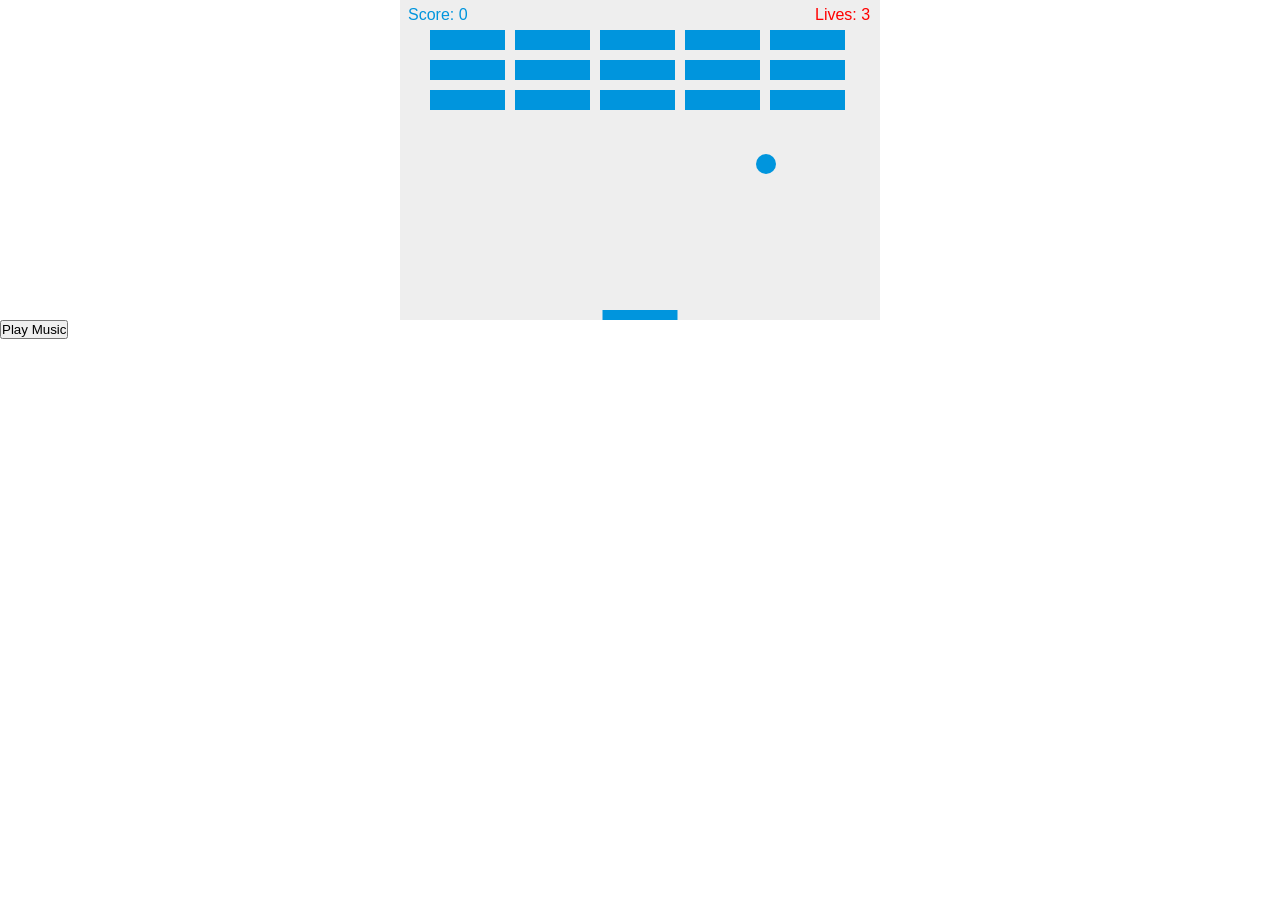
==== Breakout-JavaScript/index.html @ 4d0d77b4 "Add files via upload" ====
<!DOCTYPE html>
<html lang="en-US">
    <head>
        <meta charset="utf-8"> 
        <title>GameDev Canvas Workshop</title>
        <style>
            *{
                padding: 0;
                margin: 0;
            }
            canvas{
                background: #eee;
                display: block;
                margin: 0 auto;
            }
        </style>
    </head>
    <body>
        <canvas id="MyCanvas" width="480" height="320"></canvas>
        <audio id="musix" loop autoplay>
            <source src="song-game.wav" type="audio/wav">
        </audio>
        <button onclick="document.getElementById('musix').play()">Play Music</button>
        <script>
            const canvas = document.getElementById("MyCanvas");
            const ctx = canvas.getContext("2d");
            let x = canvas.width / 2;
            let y = canvas.height - 30;
            let dx = 2;
            let dy = -2;
            const ballRadius = 10;
            var ballColor = "#0095DD";
            const paddleHeight = 10;
            const paddleWidth = 75;
            let paddleX = (canvas.width - paddleWidth) / 2;
            let rightPressed = false;
            let leftPressed = false;
            let interval = 0;
            const brickRowCount = 3;
            const brickColumnCount = 5;
            const brickWidth = 75;
            const brickHeight = 20;
            const brickPadding = 10;
            const brickOffsetTop = 30;
            const brickOffsetLeft = 30;
            let score = 0;
            let lives = 3;
            let bricks = [];

            for (let c = 0; c < brickColumnCount; c++) {
                bricks[c] = [];
                for (let r = 0; r < brickRowCount; r++) {
                    bricks[c][r] = { x: 0, y:0, status: 1 };
                }
            }



            function getRandomColor() {
            return `#${Math.floor(Math.random() * 16777215).toString(16)}`;
            }

            function drawBricks() {
                for (let c = 0; c < brickColumnCount; c++){
                    for (let r = 0; r < brickRowCount; r++) {
                        if (bricks[c][r].status === 1) {
                            const brickX = c * (brickWidth + brickPadding) + brickOffsetLeft;
                            const brickY = r * (brickHeight + brickPadding) + brickOffsetTop;
                            bricks[c][r].x = brickX;
                            bricks[c][r].y = brickY;
                            ctx.beginPath();
                            ctx.rect(brickX, brickY, brickWidth, brickHeight)
                            ctx.fillStyle = "#0095DD";
                            ctx.fill();
                            ctx.closePath();
                        }
                    }
                }
            }

            function drawPaddle() {
            ctx.beginPath();
            ctx.rect(paddleX, canvas.height - paddleHeight, paddleWidth, paddleHeight);
            ctx.fillStyle = "#0095DD";
            ctx.fill();
            ctx.closePath();
            }


            function drawBall() {
            ctx.beginPath();
            ctx.arc(x, y, ballRadius, 0, Math.PI * 2);
            ctx.fillStyle = ballColor;
            ctx.fill();
            ctx.closePath();
            }
            
            function draw() {
            ctx.clearRect(0, 0, canvas.width, canvas.height);
            drawBricks();
            drawBall();
            drawPaddle();
            drawScore();
            drawLives();
            collisionDetection();
            x += dx;
            y += dy;

            if (x + dx > canvas.width-ballRadius || x + dx < ballRadius) {
            dx = -dx;
            ballColor = getRandomColor();
            }

            if (y + dy < ballRadius) {
            dy = -dy;
            ballColor = getRandomColor();
            } else if (y + dy > canvas.height-ballRadius) {
                if (x > paddleX && x < paddleX + paddleWidth) {
                    dy = -dy;
                } else{
                    lives--;
                    if (!lives){
                        alert("GAME OVER");
                        document.location.reload();
                    } else {
                        x = canvas.width / 2;
                        y = canvas.height - 30;
                        dx = 2;
                        dy = -2;
                        paddleX = (canvas.width - paddleWidth) / 2;
                    }


                }
            } 

            if (rightPressed) {
              paddleX = Math.min(paddleX + 7, canvas.width - paddleWidth);
            } else if (leftPressed) {
              paddleX = Math.max(paddleX - 7, 0);
            }

            requestAnimationFrame(draw);
            }

            document.addEventListener("keydown", keyDownHandler, false);
            document.addEventListener("keyup", keyUpHandler, false);
            document.addEventListener("mousemove", mouseMoveHandler, false); 


            function mouseMoveHandler(e) {
                const relativeX = e.clientX - canvas.offsetLeft;
                if (relativeX > 0 && relativeX < canvas.width){
                    paddleX = relativeX - paddleWidth / 2;
                }
            }

            function keyDownHandler(e) {
                if (e.key === "Right" || e.key === "ArrowRight") {
                rightPressed = true;
                } else if (e.key === "Left" || e.key === "ArrowLeft") {
                leftPressed = true;
                }
            }

            function keyUpHandler(e) {
                if (e.key === "Right" || e.key === "ArrowRight") {
                rightPressed = false;
                } else if (e.key === "Left" || e.key === "ArrowLeft") {
                leftPressed = false;
                }
            }

            function collisionDetection() {
                for (let c = 0; c < brickColumnCount; c++){
                    for (let r = 0; r < brickRowCount; r++){
                        const b = bricks[c][r];
                        if (b.status === 1) {
                            if (x > b.x && x < b.x + brickWidth && y > b.y && y < b.y + brickHeight) {
                                dy = -dy;
                                b.status = 0;
                                score++;
                                if (score === brickRowCount * brickColumnCount) {
                                    alert("YOU HAVE WON, CONGRATULATIONS!");
                                    document.location.reload();
                                }
                            }
                        }
                    }
                }
            }


            function drawScore() {
                ctx.font = "16px Arial";
                ctx.fillStyle = "0095DD";
                ctx.fillText(`Score: ${score}`, 8, 20)
            }

            function drawLives() {
                ctx.font = "16px Arial"
                ctx.fillStyle = "#ff0000"
                ctx.fillText(`Lives: ${lives}`, canvas.width - 65, 20)
            }

            draw();


        </script>

    </body>







</html>
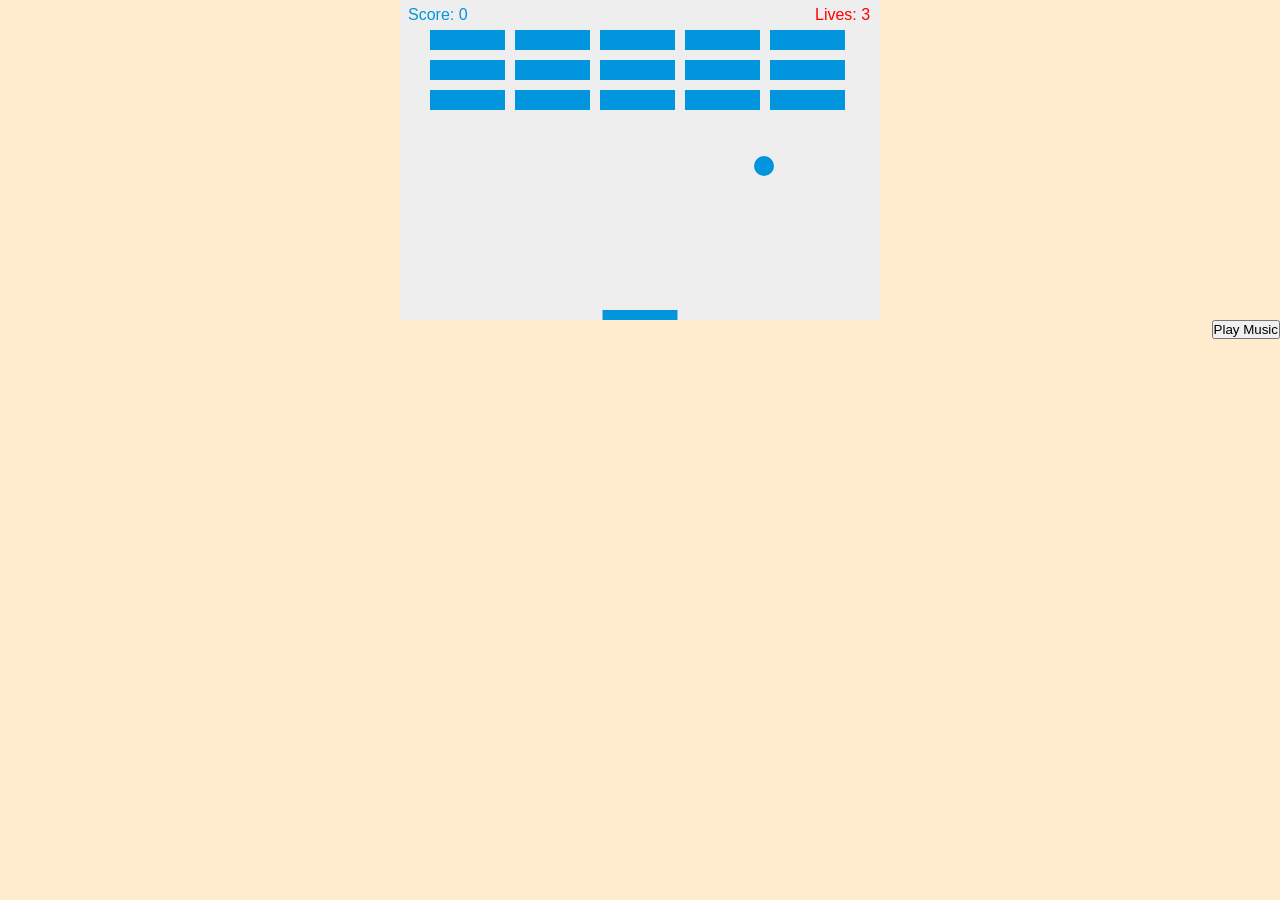
==== commit 0945b3ae: "Add files via upload" ====
--- a/Breakout-JavaScript/index.html
+++ b/Breakout-JavaScript/index.html
@@ -12,6 +12,15 @@
                 background: #eee;
                 display: block;
                 margin: 0 auto;
+            }
+            body {
+                background-color: blanchedalmond;
+                color: #4682B4;
+                font-family: "Cascadia Mono", monospace;
+            }
+            button{
+                display: inline;
+                float: right;
             }
         </style>
     </head>
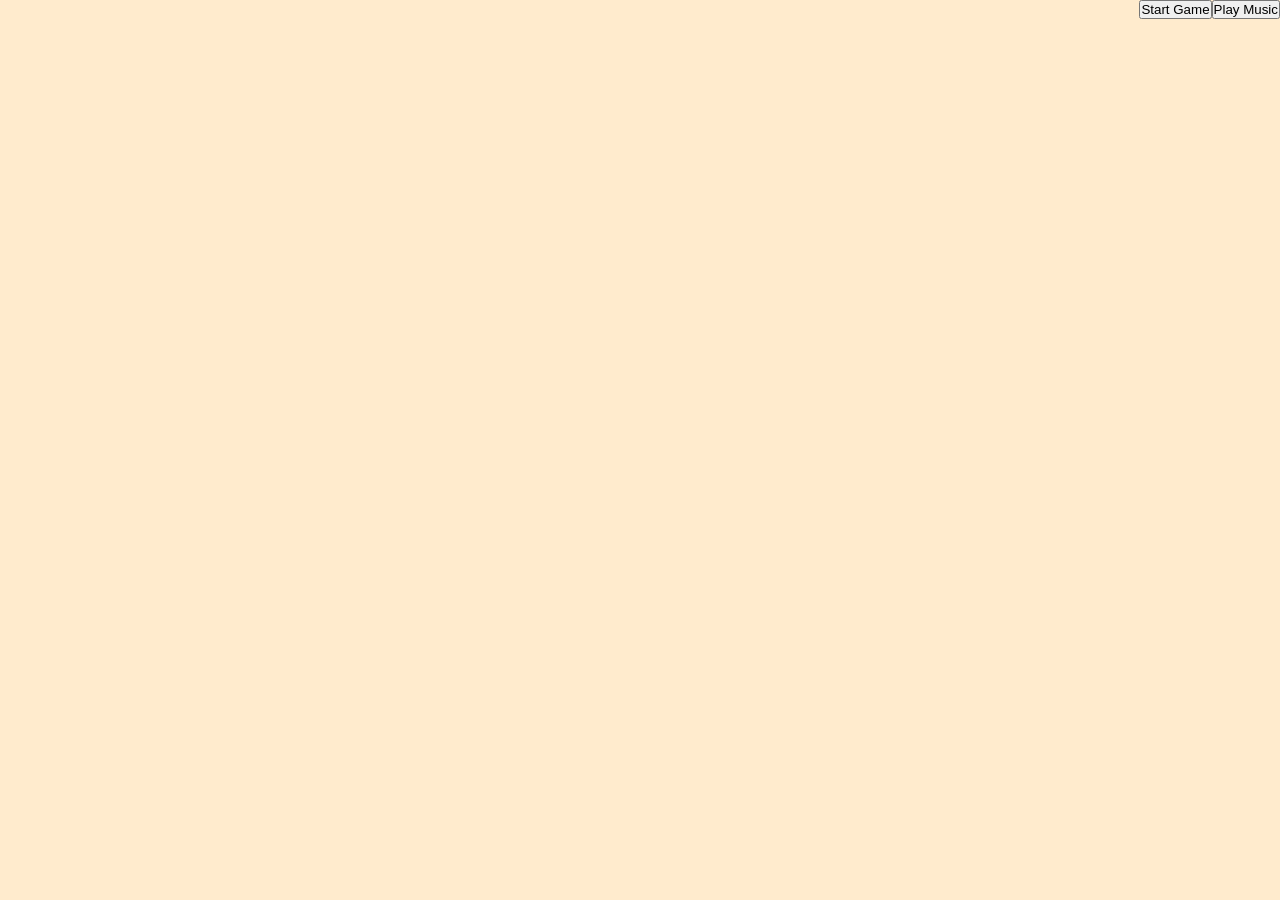
==== commit a7a1343a: "Add files via upload" ====
--- a/Breakout-JavaScript/index.html
+++ b/Breakout-JavaScript/index.html
@@ -10,7 +10,7 @@
             }
             canvas{
                 background: #eee;
-                display: block;
+                display: none;
                 margin: 0 auto;
             }
             body {
@@ -26,17 +26,19 @@
     </head>
     <body>
         <canvas id="MyCanvas" width="480" height="320"></canvas>
+        <audio id="explode" src="explosion.wav"></audio>
         <audio id="musix" loop autoplay>
-            <source src="song-game.wav" type="audio/wav">
+            <source src="Sergio_27s Magic Dustbin.mp3" type="audio/mp3">
         </audio>
         <button onclick="document.getElementById('musix').play()">Play Music</button>
+        <button id="startButton">Start Game</button>
         <script>
             const canvas = document.getElementById("MyCanvas");
             const ctx = canvas.getContext("2d");
             let x = canvas.width / 2;
             let y = canvas.height - 30;
-            let dx = 2;
-            let dy = -2;
+            let dx = 1.5;
+            let dy = -1.5;
             const ballRadius = 10;
             var ballColor = "#0095DD";
             const paddleHeight = 10;
@@ -52,8 +54,10 @@
             const brickPadding = 10;
             const brickOffsetTop = 30;
             const brickOffsetLeft = 30;
+            var brickColor = "#0095DD"
             let score = 0;
-            let lives = 3;
+            let lives = 5;
+            let isGameRunning = false;
             let bricks = [];
 
             for (let c = 0; c < brickColumnCount; c++) {
@@ -63,7 +67,9 @@
                 }
             }
 
-
+            function getRandomSpeedMod() {
+                return (Math.random() * 0.2) - 0.1; 
+            }
 
             function getRandomColor() {
             return `#${Math.floor(Math.random() * 16777215).toString(16)}`;
@@ -79,7 +85,7 @@
                             bricks[c][r].y = brickY;
                             ctx.beginPath();
                             ctx.rect(brickX, brickY, brickWidth, brickHeight)
-                            ctx.fillStyle = "#0095DD";
+                            ctx.fillStyle = brickColor;
                             ctx.fill();
                             ctx.closePath();
                         }
@@ -105,6 +111,7 @@
             }
             
             function draw() {
+            if (!isGameRunning) return; 
             ctx.clearRect(0, 0, canvas.width, canvas.height);
             drawBricks();
             drawBall();
@@ -116,16 +123,16 @@
             y += dy;
 
             if (x + dx > canvas.width-ballRadius || x + dx < ballRadius) {
-            dx = -dx;
+            dx = -dx + getRandomSpeedMod();
             ballColor = getRandomColor();
             }
 
             if (y + dy < ballRadius) {
-            dy = -dy;
+            dy = -dy + getRandomSpeedMod();
             ballColor = getRandomColor();
             } else if (y + dy > canvas.height-ballRadius) {
                 if (x > paddleX && x < paddleX + paddleWidth) {
-                    dy = -dy;
+                    dy = -dy + getRandomSpeedMod();
                 } else{
                     lives--;
                     if (!lives){
@@ -134,8 +141,8 @@
                     } else {
                         x = canvas.width / 2;
                         y = canvas.height - 30;
-                        dx = 2;
-                        dy = -2;
+                        dx = Math.abs(dx);
+                        dy = Math.abs(dy) * -1;
                         paddleX = (canvas.width - paddleWidth) / 2;
                     }
 
@@ -152,10 +159,17 @@
             requestAnimationFrame(draw);
             }
 
+            
             document.addEventListener("keydown", keyDownHandler, false);
             document.addEventListener("keyup", keyUpHandler, false);
             document.addEventListener("mousemove", mouseMoveHandler, false); 
-
+            document.getElementById("startButton").addEventListener("click", startGame);
+
+            function startGame() {
+                isGameRunning = true;
+                canvas.style.display = "block";
+                draw();
+            }
 
             function mouseMoveHandler(e) {
                 const relativeX = e.clientX - canvas.offsetLeft;
@@ -169,6 +183,11 @@
                 rightPressed = true;
                 } else if (e.key === "Left" || e.key === "ArrowLeft") {
                 leftPressed = true;
+                } else if (e.key === "Escape") {
+                    isGameRunning = !isGameRunning ;
+                    if (!isGameRunning) {
+                        alert("game paused press start to continue");
+                    }
                 }
             }
 
@@ -188,10 +207,11 @@
                             if (x > b.x && x < b.x + brickWidth && y > b.y && y < b.y + brickHeight) {
                                 dy = -dy;
                                 b.status = 0;
+                                document.getElementById("explode").play();
                                 score++;
-                                if (score === brickRowCount * brickColumnCount) {
-                                    alert("YOU HAVE WON, CONGRATULATIONS!");
-                                    document.location.reload();
+                                if (score % 15 === 0) {
+                                    alert("Next round");
+                                    screenClear();
                                 }
                             }
                         }
@@ -199,6 +219,20 @@
                 }
             }
 
+
+            function screenClear() {
+                brickColor = getRandomColor();
+            dx = Math.abs(dx) + 0.5;
+            dy = Math.abs(dy) + 0.5;               
+                x = canvas.width / 2;
+                y = canvas.height - 30;
+                paddleX = (canvas.width - paddleWidth) / 2;
+                for (let c = 0; c < brickColumnCount; c++) {
+                    for (let r = 0; r < brickRowCount; r++) {
+                        bricks[c][r].status = 1; 
+                    }
+                }
+            }
 
             function drawScore() {
                 ctx.font = "16px Arial";
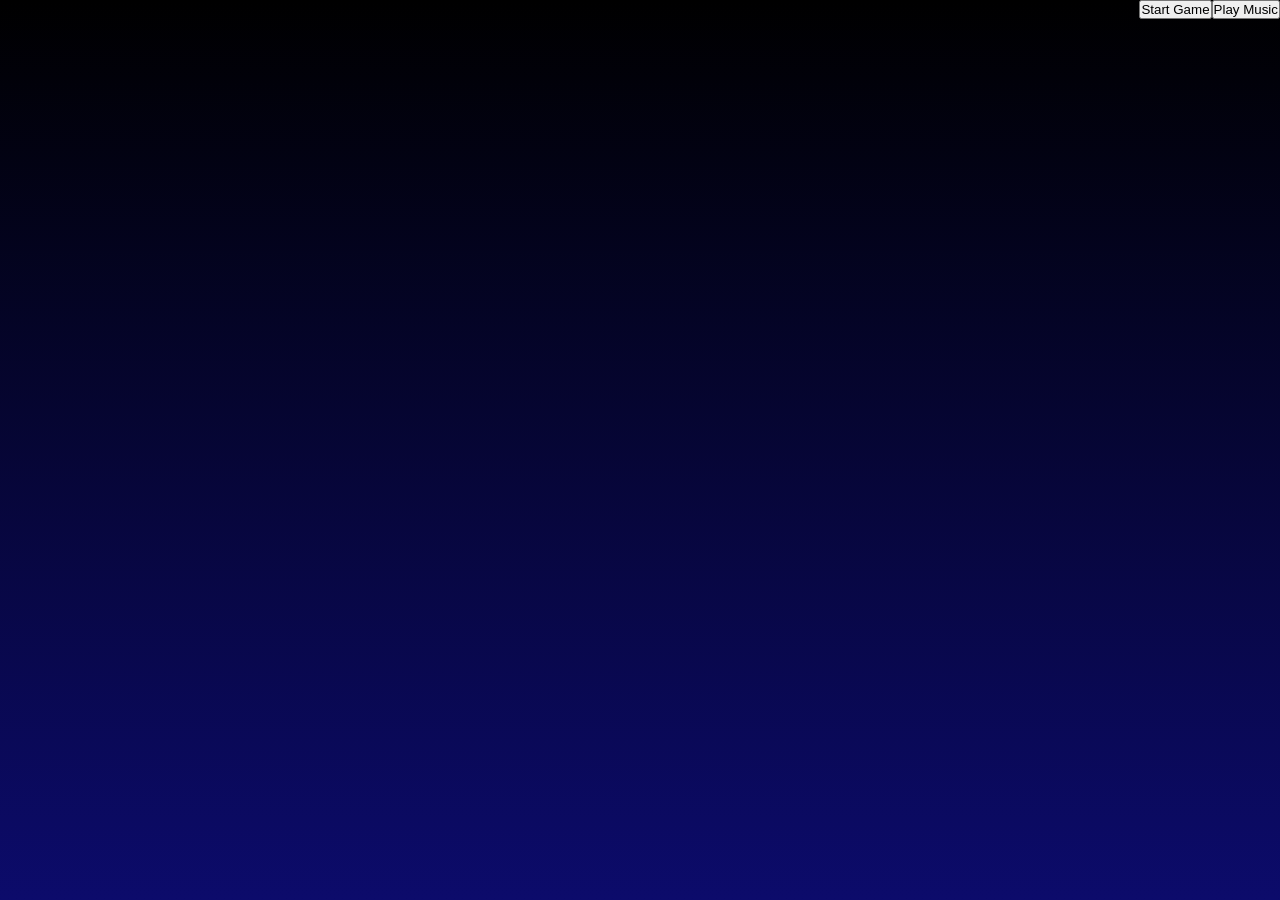
==== commit e0e31cd8: "Updated css stylesheet and buttons for all pages" ====
--- a/Breakout-JavaScript/index.html
+++ b/Breakout-JavaScript/index.html
@@ -1,262 +1,326 @@
-<!DOCTYPE html>
-<html lang="en-US">
-    <head>
-        <meta charset="utf-8"> 
-        <title>GameDev Canvas Workshop</title>
-        <style>
-            *{
-                padding: 0;
-                margin: 0;
-            }
-            canvas{
-                background: #eee;
-                display: none;
-                margin: 0 auto;
-            }
-            body {
-                background-color: blanchedalmond;
-                color: #4682B4;
-                font-family: "Cascadia Mono", monospace;
-            }
-            button{
-                display: inline;
-                float: right;
-            }
-        </style>
-    </head>
-    <body>
-        <canvas id="MyCanvas" width="480" height="320"></canvas>
-        <audio id="explode" src="explosion.wav"></audio>
-        <audio id="musix" loop autoplay>
-            <source src="Sergio_27s Magic Dustbin.mp3" type="audio/mp3">
-        </audio>
-        <button onclick="document.getElementById('musix').play()">Play Music</button>
-        <button id="startButton">Start Game</button>
-        <script>
-            const canvas = document.getElementById("MyCanvas");
-            const ctx = canvas.getContext("2d");
-            let x = canvas.width / 2;
-            let y = canvas.height - 30;
-            let dx = 1.5;
-            let dy = -1.5;
-            const ballRadius = 10;
-            var ballColor = "#0095DD";
-            const paddleHeight = 10;
-            const paddleWidth = 75;
-            let paddleX = (canvas.width - paddleWidth) / 2;
-            let rightPressed = false;
-            let leftPressed = false;
-            let interval = 0;
-            const brickRowCount = 3;
-            const brickColumnCount = 5;
-            const brickWidth = 75;
-            const brickHeight = 20;
-            const brickPadding = 10;
-            const brickOffsetTop = 30;
-            const brickOffsetLeft = 30;
-            var brickColor = "#0095DD"
-            let score = 0;
-            let lives = 5;
-            let isGameRunning = false;
-            let bricks = [];
-
-            for (let c = 0; c < brickColumnCount; c++) {
-                bricks[c] = [];
-                for (let r = 0; r < brickRowCount; r++) {
-                    bricks[c][r] = { x: 0, y:0, status: 1 };
-                }
-            }
-
-            function getRandomSpeedMod() {
-                return (Math.random() * 0.2) - 0.1; 
-            }
-
-            function getRandomColor() {
-            return `#${Math.floor(Math.random() * 16777215).toString(16)}`;
-            }
-
-            function drawBricks() {
-                for (let c = 0; c < brickColumnCount; c++){
-                    for (let r = 0; r < brickRowCount; r++) {
-                        if (bricks[c][r].status === 1) {
-                            const brickX = c * (brickWidth + brickPadding) + brickOffsetLeft;
-                            const brickY = r * (brickHeight + brickPadding) + brickOffsetTop;
-                            bricks[c][r].x = brickX;
-                            bricks[c][r].y = brickY;
-                            ctx.beginPath();
-                            ctx.rect(brickX, brickY, brickWidth, brickHeight)
-                            ctx.fillStyle = brickColor;
-                            ctx.fill();
-                            ctx.closePath();
-                        }
-                    }
-                }
-            }
-
-            function drawPaddle() {
-            ctx.beginPath();
-            ctx.rect(paddleX, canvas.height - paddleHeight, paddleWidth, paddleHeight);
-            ctx.fillStyle = "#0095DD";
-            ctx.fill();
-            ctx.closePath();
-            }
-
-
-            function drawBall() {
-            ctx.beginPath();
-            ctx.arc(x, y, ballRadius, 0, Math.PI * 2);
-            ctx.fillStyle = ballColor;
-            ctx.fill();
-            ctx.closePath();
-            }
-            
-            function draw() {
-            if (!isGameRunning) return; 
-            ctx.clearRect(0, 0, canvas.width, canvas.height);
-            drawBricks();
-            drawBall();
-            drawPaddle();
-            drawScore();
-            drawLives();
-            collisionDetection();
-            x += dx;
-            y += dy;
-
-            if (x + dx > canvas.width-ballRadius || x + dx < ballRadius) {
-            dx = -dx + getRandomSpeedMod();
-            ballColor = getRandomColor();
-            }
-
-            if (y + dy < ballRadius) {
-            dy = -dy + getRandomSpeedMod();
-            ballColor = getRandomColor();
-            } else if (y + dy > canvas.height-ballRadius) {
-                if (x > paddleX && x < paddleX + paddleWidth) {
-                    dy = -dy + getRandomSpeedMod();
-                } else{
-                    lives--;
-                    if (!lives){
-                        alert("GAME OVER");
-                        document.location.reload();
-                    } else {
-                        x = canvas.width / 2;
-                        y = canvas.height - 30;
-                        dx = Math.abs(dx);
-                        dy = Math.abs(dy) * -1;
-                        paddleX = (canvas.width - paddleWidth) / 2;
-                    }
-
-
-                }
-            } 
-
-            if (rightPressed) {
-              paddleX = Math.min(paddleX + 7, canvas.width - paddleWidth);
-            } else if (leftPressed) {
-              paddleX = Math.max(paddleX - 7, 0);
-            }
-
-            requestAnimationFrame(draw);
-            }
-
-            
-            document.addEventListener("keydown", keyDownHandler, false);
-            document.addEventListener("keyup", keyUpHandler, false);
-            document.addEventListener("mousemove", mouseMoveHandler, false); 
-            document.getElementById("startButton").addEventListener("click", startGame);
-
-            function startGame() {
-                isGameRunning = true;
-                canvas.style.display = "block";
-                draw();
-            }
-
-            function mouseMoveHandler(e) {
-                const relativeX = e.clientX - canvas.offsetLeft;
-                if (relativeX > 0 && relativeX < canvas.width){
-                    paddleX = relativeX - paddleWidth / 2;
-                }
-            }
-
-            function keyDownHandler(e) {
-                if (e.key === "Right" || e.key === "ArrowRight") {
-                rightPressed = true;
-                } else if (e.key === "Left" || e.key === "ArrowLeft") {
-                leftPressed = true;
-                } else if (e.key === "Escape") {
-                    isGameRunning = !isGameRunning ;
-                    if (!isGameRunning) {
-                        alert("game paused press start to continue");
-                    }
-                }
-            }
-
-            function keyUpHandler(e) {
-                if (e.key === "Right" || e.key === "ArrowRight") {
-                rightPressed = false;
-                } else if (e.key === "Left" || e.key === "ArrowLeft") {
-                leftPressed = false;
-                }
-            }
-
-            function collisionDetection() {
-                for (let c = 0; c < brickColumnCount; c++){
-                    for (let r = 0; r < brickRowCount; r++){
-                        const b = bricks[c][r];
-                        if (b.status === 1) {
-                            if (x > b.x && x < b.x + brickWidth && y > b.y && y < b.y + brickHeight) {
-                                dy = -dy;
-                                b.status = 0;
-                                document.getElementById("explode").play();
-                                score++;
-                                if (score % 15 === 0) {
-                                    alert("Next round");
-                                    screenClear();
-                                }
-                            }
-                        }
-                    }
-                }
-            }
-
-
-            function screenClear() {
-                brickColor = getRandomColor();
-            dx = Math.abs(dx) + 0.5;
-            dy = Math.abs(dy) + 0.5;               
-                x = canvas.width / 2;
-                y = canvas.height - 30;
-                paddleX = (canvas.width - paddleWidth) / 2;
-                for (let c = 0; c < brickColumnCount; c++) {
-                    for (let r = 0; r < brickRowCount; r++) {
-                        bricks[c][r].status = 1; 
-                    }
-                }
-            }
-
-            function drawScore() {
-                ctx.font = "16px Arial";
-                ctx.fillStyle = "0095DD";
-                ctx.fillText(`Score: ${score}`, 8, 20)
-            }
-
-            function drawLives() {
-                ctx.font = "16px Arial"
-                ctx.fillStyle = "#ff0000"
-                ctx.fillText(`Lives: ${lives}`, canvas.width - 65, 20)
-            }
-
-            draw();
-
-
-        </script>
-
-    </body>
-
-
-
-
-
-
-
-</html>+<!DOCTYPE html>
+<html lang="en-US">
+    <head>
+        <meta charset="utf-8"> 
+        <title>Breakout Canvas Javascript</title>
+        <style>
+            *{
+                padding: 0;
+                margin: 0;
+            }
+            canvas{
+                background: #eee;
+                display: none;
+                margin: 0 auto;
+            }
+            body {
+                height: 100vh;
+                min-height: 100vh;
+                background-image: linear-gradient(to bottom, rgb(0, 0, 0), rgb(12, 11, 107));
+                color: #2A9D8F;
+                font-family: "Cascadia Mono", monospace;
+            }
+            button{
+                display: inline;
+                float: right;
+            }
+        </style>
+    </head>
+    <body>
+        <canvas id="MyCanvas" width="480" height="320"></canvas>
+        <audio id="explode" src="explosion.wav"></audio>
+        <audio id="hitHurt" src="hitHurt.wav"></audio>
+        <audio id="powerUp" src="powerUp.wav"></audio>
+        <audio id="musix" loop autoplay>
+            <source src="Music.wav" type="audio/wav">
+        </audio>
+        <button onclick="document.getElementById('musix').play()">Play Music</button>
+        <button id="startButton">Start Game</button>
+        <script>
+            const powerUpIMG1 = new Image();
+            powerUpIMG1.src= 'PowerUp-Heart.png'
+            const powerUpIMG2 = new Image();
+            powerUpIMG2.src = 'PowerUp-Extend.png'
+            const powerUpIMG3 = new Image();
+            powerUpIMG3.src = 'PowerUp-Slow.png'
+            let powerUps = [];
+            const canvas = document.getElementById("MyCanvas");
+            const ctx = canvas.getContext("2d");
+            let x = canvas.width / 2;
+            let y = canvas.height - 30;
+            let dx = 1.5;
+            let dy = -1.5;
+            const ballRadius = 10;
+            var ballColor = "#0095DD";
+            const paddleHeight = 10;
+            let paddleWidth = 75;
+            let paddleX = (canvas.width - paddleWidth) / 2;
+            let rightPressed = false;
+            let leftPressed = false;
+            let interval = 0;
+            const brickRowCount = 3;
+            const brickColumnCount = 5;
+            const brickWidth = 75;
+            const brickHeight = 20;
+            const brickPadding = 10;
+            const brickOffsetTop = 30;
+            const brickOffsetLeft = 30;
+            var brickColor = "#0095DD"
+            let score = 0;
+            let lives = 5;
+            let isGameRunning = false;
+            let bricks = [];
+
+            for (let c = 0; c < brickColumnCount; c++) {
+                bricks[c] = [];
+                for (let r = 0; r < brickRowCount; r++) {
+                    bricks[c][r] = { x: 0, y:0, status: 1 };
+                }
+            }
+
+            function getRandomSpeedMod() {
+                return (Math.random() * 0.2) - 0.1; 
+            }
+
+            function getRandomColor() {
+            return `#${Math.floor(Math.random() * 16777215).toString(16)}`;
+            }
+
+            function drawBricks() {
+                for (let c = 0; c < brickColumnCount; c++){
+                    for (let r = 0; r < brickRowCount; r++) {
+                        if (bricks[c][r].status === 1) {
+                            const brickX = c * (brickWidth + brickPadding) + brickOffsetLeft;
+                            const brickY = r * (brickHeight + brickPadding) + brickOffsetTop;
+                            bricks[c][r].x = brickX;
+                            bricks[c][r].y = brickY;
+                            ctx.beginPath();
+                            ctx.rect(brickX, brickY, brickWidth, brickHeight)
+                            ctx.fillStyle = brickColor;
+                            ctx.fill();
+                            ctx.closePath();
+                        }
+                    }
+                }
+            }
+
+            function drawPaddle() {
+            ctx.beginPath();
+            ctx.rect(paddleX, canvas.height - paddleHeight, paddleWidth, paddleHeight);
+            ctx.fillStyle = "#0095DD";
+            ctx.fill();
+            ctx.closePath();
+            }
+
+
+            function drawBall() {
+            ctx.beginPath();
+            ctx.arc(x, y, ballRadius, 0, Math.PI * 2);
+            ctx.fillStyle = ballColor;
+            ctx.fill();
+            ctx.closePath();
+            }
+            
+            function draw() {
+            if (!isGameRunning) return; 
+            ctx.clearRect(0, 0, canvas.width, canvas.height);
+            drawBricks();
+            drawBall();
+            drawPaddle();
+            drawScore();
+            drawLives();
+            collisionDetection();
+            drawPowerUps();
+            x += dx;
+            y += dy;
+
+            if (x + dx > canvas.width-ballRadius || x + dx < ballRadius) {
+            dx = -dx + getRandomSpeedMod();
+            ballColor = getRandomColor();
+            }
+
+            if (y + dy < ballRadius) {
+            dy = -dy + getRandomSpeedMod();
+            ballColor = getRandomColor();
+            } else if (y + dy > canvas.height-ballRadius) {
+                if (x > paddleX && x < paddleX + paddleWidth) {
+                    dy = -dy + getRandomSpeedMod();
+                } else{
+                    lives--;
+                    if (!lives){
+                        alert("GAME OVER");
+                        document.location.reload();
+                    } else {
+                        document.getElementById("hitHurt").play();
+                        x = canvas.width / 2;
+                        y = canvas.height - 30;
+                        dx = Math.abs(dx);
+                        dy = Math.abs(dy) * -1;
+                        paddleX = (canvas.width - paddleWidth) / 2;
+                    }
+
+
+                }
+            } 
+
+            if (rightPressed) {
+              paddleX = Math.min(paddleX + 7, canvas.width - paddleWidth);
+            } else if (leftPressed) {
+              paddleX = Math.max(paddleX - 7, 0);
+            }
+
+            requestAnimationFrame(draw);
+            }
+
+            function drawPowerUps() {
+                for (const powerUp of powerUps) {
+                    if (powerUp.type === "heart") {
+                        ctx.drawImage(powerUpIMG1, powerUp.x, powerUp.y, powerUp.width, powerUp.height);
+                    } else if (powerUp.type === "extend") {
+                        ctx.drawImage(powerUpIMG2, powerUp.x, powerUp.y, powerUp.width, powerUp.height);
+                    } else if (powerUp.type === "slow") {
+                        ctx.drawImage(powerUpIMG3, powerUp.x, powerUp.y, powerUp.width, powerUp.height);
+                    }
+                    
+                }
+            }
+
+            
+            document.addEventListener("keydown", keyDownHandler, false);
+            document.addEventListener("keyup", keyUpHandler, false);
+            document.addEventListener("mousemove", mouseMoveHandler, false); 
+            document.getElementById("startButton").addEventListener("click", startGame);
+
+            function startGame() {
+                isGameRunning = true;
+                canvas.style.display = "block";
+                draw();
+            }
+
+            function mouseMoveHandler(e) {
+                const relativeX = e.clientX - canvas.offsetLeft;
+                if (relativeX > 0 && relativeX < canvas.width){
+                    paddleX = relativeX - paddleWidth / 2;
+                }
+            }
+
+            function keyDownHandler(e) {
+                if (e.key === "Right" || e.key === "ArrowRight") {
+                rightPressed = true;
+                } else if (e.key === "Left" || e.key === "ArrowLeft") {
+                leftPressed = true;
+                } else if (e.key === "Escape") {
+                    isGameRunning = !isGameRunning ;
+                    if (!isGameRunning) {
+                        alert("game paused press start to continue");
+                    }
+                }
+            }
+
+            function keyUpHandler(e) {
+                if (e.key === "Right" || e.key === "ArrowRight") {
+                rightPressed = false;
+                } else if (e.key === "Left" || e.key === "ArrowLeft") {
+                leftPressed = false;
+                }
+            }
+
+            function collisionDetection() {
+                for (let c = 0; c < brickColumnCount; c++){
+                    for (let r = 0; r < brickRowCount; r++){
+                        const b = bricks[c][r];
+                        if (b.status === 1) {
+                            if (x > b.x && x < b.x + brickWidth && y > b.y && y < b.y + brickHeight) {
+                                dy = -dy;
+                                b.status = 0;
+                                document.getElementById("explode").play()
+                                score++;
+                                const rand = Math.random();
+                                let type = null;
+                                if (rand < 0.10) {
+                                    type = "heart";
+                                } else if (rand < 0.15) {
+                                    type = "extend";
+                                }else if (rand < 0.20) {
+                                    type = "slow";
+                                }
+                                if (type) {
+                                powerUps.push({ x: b.x, y: b.y, width: 30, height: 30, type}); }
+                                if (score % 15 === 0) {
+                                    alert("Next round");
+                                    screenClear();
+                                }
+                            }
+                        }
+                    }
+                }
+                    for (let i = powerUps.length - 1; i >= 0; i--) {
+                    const p = powerUps[i];
+                    if (p.y + p.height > canvas.height - paddleHeight && p.x > paddleX && p.x < paddleX + paddleWidth) {
+                        document.getElementById("powerUp").play();
+                        if (p.type === "heart"){
+                            lives++;
+                        } else if (p.type === "extend") {
+                            paddleWidth *= 1.5;
+                            setTimeout(()  => {
+                                paddleWidth /= 1.5;
+                            }, 5000);
+                        } else if (p.type === "slow") {
+                            dx *= 0.2;
+                            dy *= 0.2;
+                            setTimeout(() => {
+                                dx *= 5
+                                dy *= 5
+                            }, 5000);
+                        }
+                        powerUps.splice(i, 1); 
+                    } else if (p.y > canvas.height) {
+                        powerUps.splice(i, 1); 
+                    } else {
+                        p.y += 1; 
+                    }
+                }
+
+            }
+
+
+            function screenClear() {
+                brickColor = getRandomColor();
+            dx = Math.abs(dx) + 0.5;
+            dy = Math.abs(dy) + 0.5;               
+                x = canvas.width / 2;
+                y = canvas.height - 30;
+                paddleX = (canvas.width - paddleWidth) / 2;
+                for (let c = 0; c < brickColumnCount; c++) {
+                    for (let r = 0; r < brickRowCount; r++) {
+                        bricks[c][r].status = 1; 
+                    }
+                }
+            }
+
+            function drawScore() {
+                ctx.font = "16px Arial";
+                ctx.fillStyle = "0095DD";
+                ctx.fillText(`Score: ${score}`, 8, 20)
+            }
+
+            function drawLives() {
+                ctx.font = "16px Arial"
+                ctx.fillStyle = "#ff0000"
+                ctx.fillText(`Lives: ${lives}`, canvas.width - 65, 20)
+            }
+
+            draw();
+
+
+        </script>
+
+    </body>
+
+
+
+
+
+
+
+</html>
